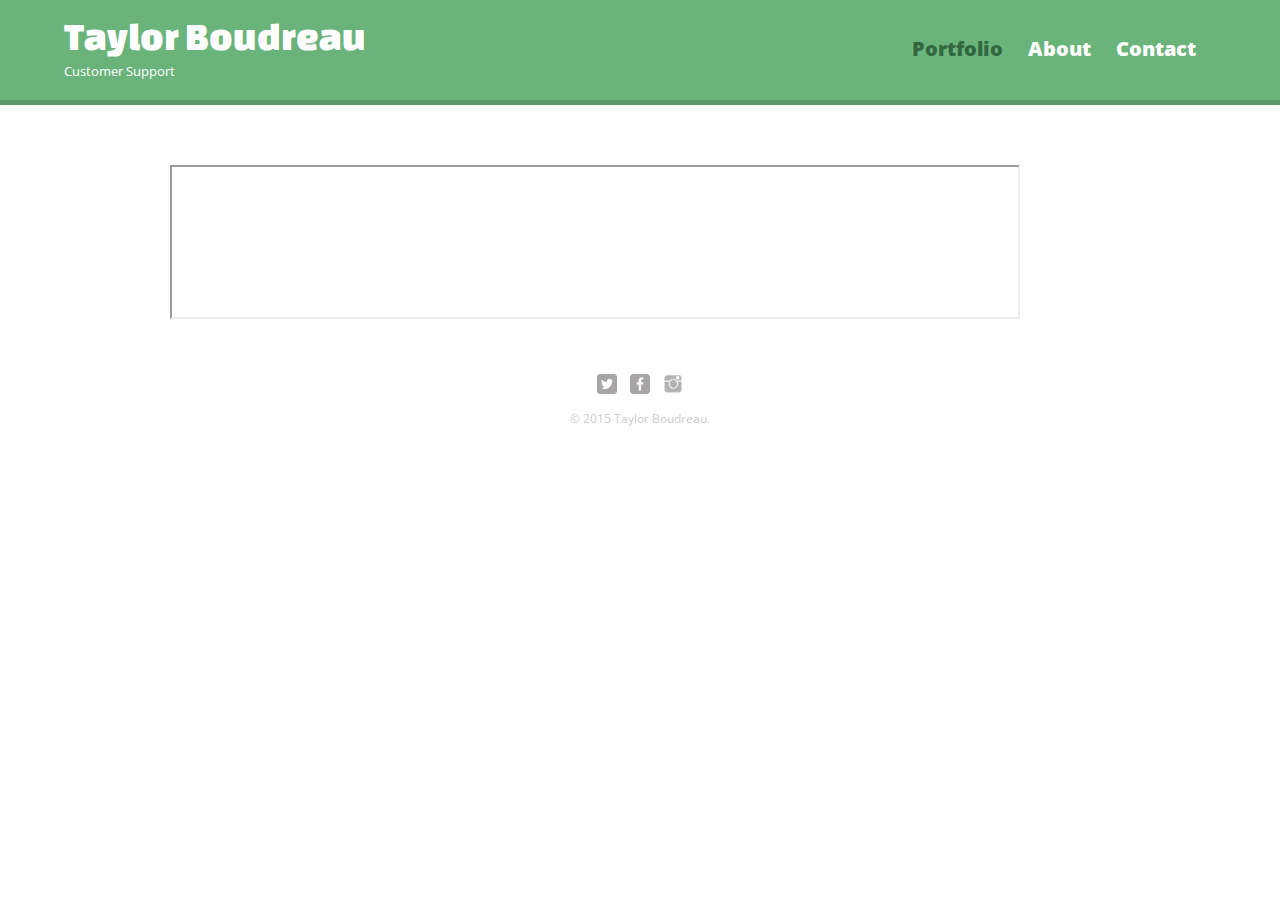
==== www/index.html @ 293aca6e "Beginning template site pages" ====
<!DOCTYPE html>
<html>
  <head>
    <meta charset="utf-8">
    <title>Taylor Boudreau | Supporter of Things</title>
    <link rel="stylesheet" href="css/normalize.css">
    <link href='http://fonts.googleapis.com/css?family=Open+Sans:400italic,700italic,800italic,400,700|Changa+One' rel='stylesheet' type='text/css'>
    <link rel="stylesheet" href="css/main.css">
    <link rel="stylesheet" href="css/responsive.css">
    <meta name="viewport" content="width=device-width, initial-scale=1.0">
  </head>
  <body>
    <header>
      <a href="index.html" id="logo">
        <h1>Taylor Boudreau</h1>
        <h2>Customer Support</h2>
      </a>
      <nav>
        <ul>
          <li><a href="index.html" class="selected">Portfolio</a></li>
          <li><a href="about.html">About</a></li>
          <li><a href="contact.html">Contact</a></li>
        </ul>
      </nav>
    </header>
    <div id="wrapper">
      <section>
        <!-- INSTANSIVE WIDGET --><script src="//instansive.com/widget/js/instansive.js"></script><iframe src="//instansive.com/widgets/192da1e2c475684be52f012e62f99a9a434a7bde.html" id="instansive_192da1e2c4" name="instansive_192da1e2c4"  scrolling="yes" allowtransparency="true" class="instansive-widget" style="width: 90%; border: 2; overflow: hidden;"></iframe>
      </section>
      <footer>
        <a href="https://twitter.com/T_Boudreau"><img src="img/twitter-wrap.png" alt="Twitter Logo"  class="social-icon"></a>
        <a href="https://www.facebook.com/taylor.boudreau.581"><img src="img/facebook-wrap.png" alt="Facebook Logo" class="social-icon"></a>
        <a href="https://instagram.com/t_boudreau"><img src="img/instagram-wrap.jpg" alt="Instagram Logo" class="social-icon"></a>
        <p>&copy; 2015 Taylor Boudreau.</p>
      </footer>
    </div>  
   </body>
</html>
---- www/css/main.css ----
/************************
GENERAL
*************************/

body {
  font-family: 'Open Sans', sans-serif;
}

a {
  text-decoration: none;
}

#wrapper {
  max-width: 940px;
  margin: 0 auto;
  padding: 0 5%;
}

a {
  color: #6ab47b;
}

img {
  max-width: 100%;
  max-height: 100%;
}

h3 {
  margin: 0 0 1em 0;
}


/************************
HEADING
*************************/

header {
  float: left;
  margin: 0 0 30px 0;
  padding: 5px 0 0 0;
  width: 100%;
}

#logo {
  text-align: center;
  margin: 0;
}

h1 {
  font-family: 'Changa One', sans-serif;
  margin: 15px 0;
  font-size: 1.75em;
  font-weight: normal;
  line-height: 0.8em;
}

h2 {
  font-size: 0.75em;
  margin: -5px 0 0;
  font-weight: normal;
}



/************************
NAVIGATION
*************************/

nav {
  text-align: center;
  padding: 10px 0;
  margin: 20px 0 0;
}

nav ul {
  list-style: none;
  margin: 0 10px;
  padding: 0;
}

nav li {
  display: inline-block;
}

nav a {
  font-weight: 800;
  padding: 15px 10px;
}




/************************
FOOTER
*************************/

footer {
  font-size: 0.75em;
  text-align: center;
  clear: both;
  padding-top: 50px;
  color: #ccc;
}

.social-icon {
  width: 20px;
  height: 20px;
  margin: 0 5px;
}


/************************
PAGE: PORTFOLIO
*************************/
 
#gallery {
  margin: 0;
  padding: 0;
  list-style: none;
}

#gallery li {
  float: left;
  width: 45%;
  height: 45%;
  margin: 2.5%;
  background-color: #f5f5f5;
  color: #bdc3c7;
}

#gallery li a p {
  margin: 0;
  padding; 5%;
  font-size; 0.75em;
  color: #bdc3c7;
}


/************************
colors
*************************/

/* green header */
header {
  background: #6ab47b;
  border-color: #599a68:
}

/* healdline color*/
h1, h2 {
  color: #fff;
}

/* nav background on mobile*/
nav {
  background: #599a68;
}

/* nav link*/
nav a, nav a:visited {
  color: #fff;
}
/* selected/hovering nav link */
nav a.selected, nav a:hover {
  color: #32673f;
}
/* site body */
body {
  background-color: #fff;
  color: #999;
}

/* color */
a {
  color: #6ab47b;
}


/*********************
PAGE: ABOUT
**********************/

.profile-photo {
  display: block;
  max-width: 150px;
  margin: 0 auto 30px;
  border-radius: 100%;
}

/*********************
PAGE: CONTACT   
**********************/

.contact-info {
  list-style: none;
  padding: 0;
  margin: 0;
  font-size:0.9em;
}

.contact-info a {
  display: block;
  min-height: 20px;
  background-repeat: no-repeat;
  background-size: 20px 20px;
  padding: 0 0 0 30px;
  margin: 0 0 10px;
}

.contact-info li.phone a {
   background-image: url('../img/phone.png');
}

.contact-info li.mail a {
   background-image: url('../img/mail.png');
}

.contact-info li.twitter a {
   background-image: url('../img/twitter.png');
}
---- www/css/responsive.css ----
@media screen and (min-width: 480px) {
 
   /************************
  Two Column Layout
  *************************/
  
  #primary {
    width: 50%;
    float: left;
  }
  
  #secondary {
    width: 40%;
    float: right;
  }
  
   /************************
  Page: PORTFOLIO
  *************************/
  
  #gallery li {
    width: 28.3333%;
  }
  
  #gallery li:nth-child(4n) {
    clear: left;
  }
  
  
  /************************
  Page: ABOUT
  *************************/

.profile-photo {
  float: left;
  margin: 0 5% 80px 0;
}
  
  
}

@media screen and (min-width: 660px) {
  
   /************************
  HEADER
  *************************/
  
  nav {
    background: none;
    float: right;
    font-size: 1.25em;
    margin-right: 5%;
    text-align: right;
    width: 45%;
  }
  
  #logo {
    float: left;
    margin-left: 5%;
    text-align: left;
    width: 45%;
  }
  
  h1 {
    font-size: 2.5em;
  }
  
  h2 {
    font-size: 0.825em;
    margin-bottom: 20px;
  }
  
  header {
    border-bottom: 5px solid #599a68;
    margin-bottom: 60px;
  
  }

 
  
}
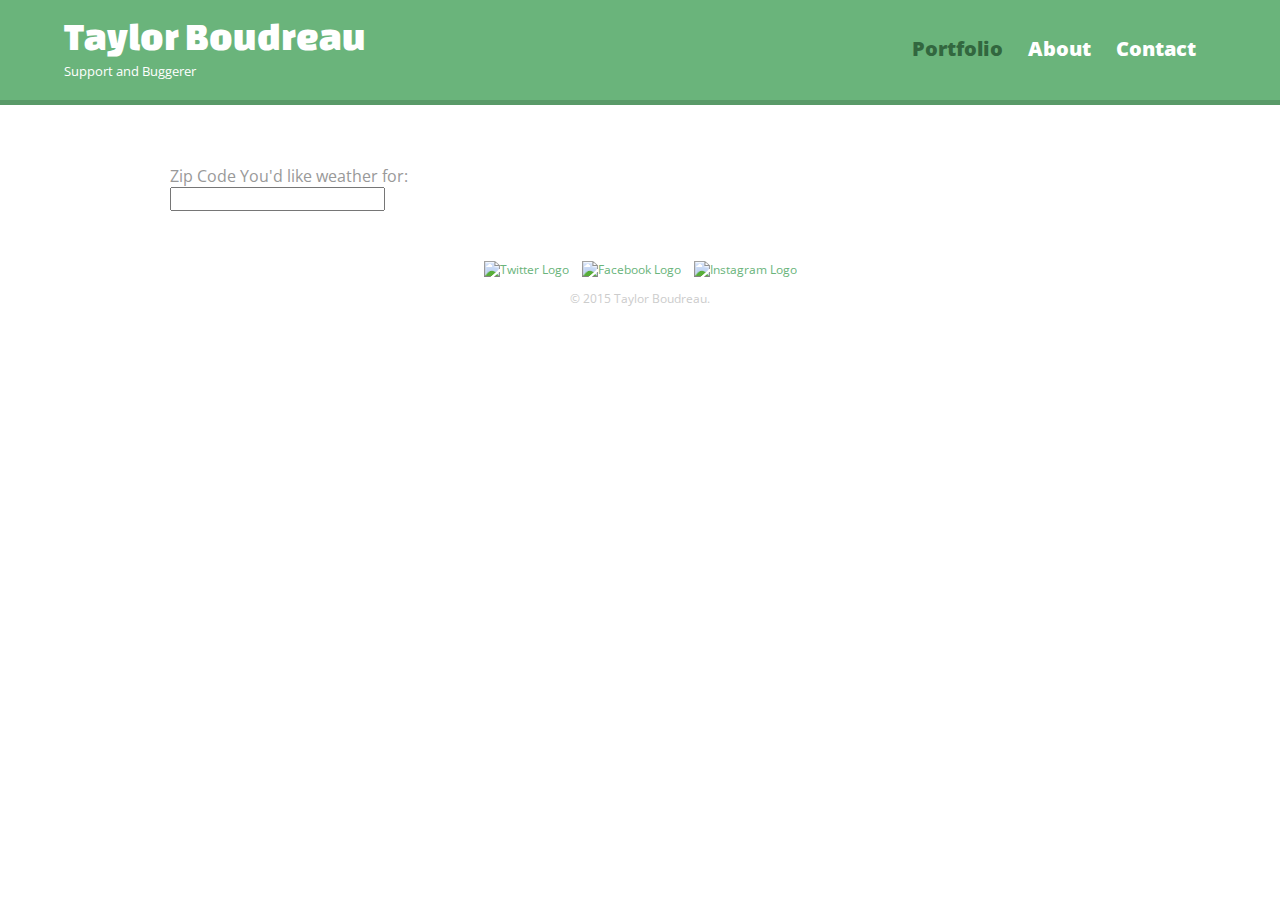
==== commit 54c99c7c: "Organiziation is good for the soul" ====
--- a/www/index.html
+++ b/www/index.html
@@ -1,5 +1,5 @@
 <!DOCTYPE html>
-<html>
+<html lang="en-US">
   <head>
     <meta charset="utf-8">
     <title>Taylor Boudreau | Supporter of Things</title>
@@ -8,12 +8,13 @@
     <link rel="stylesheet" href="css/main.css">
     <link rel="stylesheet" href="css/responsive.css">
     <meta name="viewport" content="width=device-width, initial-scale=1.0">
+    <script src="https://code.jquery.com/jquery-1.10.2.js"></script>
   </head>
   <body>
     <header>
       <a href="index.html" id="logo">
         <h1>Taylor Boudreau</h1>
-        <h2>Customer Support</h2>
+        <h2>Support and Buggerer</h2>
       </a>
       <nav>
         <ul>
@@ -25,12 +26,15 @@
     </header>
     <div id="wrapper">
       <section>
-        <!-- INSTANSIVE WIDGET --><script src="//instansive.com/widget/js/instansive.js"></script><iframe src="//instansive.com/widgets/192da1e2c475684be52f012e62f99a9a434a7bde.html" id="instansive_192da1e2c4" name="instansive_192da1e2c4"  scrolling="yes" allowtransparency="true" class="instansive-widget" style="width: 90%; border: 2; overflow: hidden;"></iframe>
+        <form>
+          Zip Code You'd like weather for:<br>
+          <input type="text" name="zipcode" id='zipcode'>
+        </form>
       </section>
       <footer>
-        <a href="https://twitter.com/T_Boudreau"><img src="img/twitter-wrap.png" alt="Twitter Logo"  class="social-icon"></a>
-        <a href="https://www.facebook.com/taylor.boudreau.581"><img src="img/facebook-wrap.png" alt="Facebook Logo" class="social-icon"></a>
-        <a href="https://instagram.com/t_boudreau"><img src="img/instagram-wrap.jpg" alt="Instagram Logo" class="social-icon"></a>
+        <a href="https://twitter.com/T_Boudreau"><img src="www/img/twitter-wrap.png" alt="Twitter Logo"  class="social-icon"></a>
+        <a href="https://www.facebook.com/taylor.boudreau.581"><img src="www/img/facebook-wrap.png" alt="Facebook Logo" class="social-icon"></a>
+        <a href="https://instagram.com/t_boudreau"><img src="www/img/instagram-wrap.jpg" alt="Instagram Logo" class="social-icon"></a>
         <p>&copy; 2015 Taylor Boudreau.</p>
       </footer>
     </div>  
